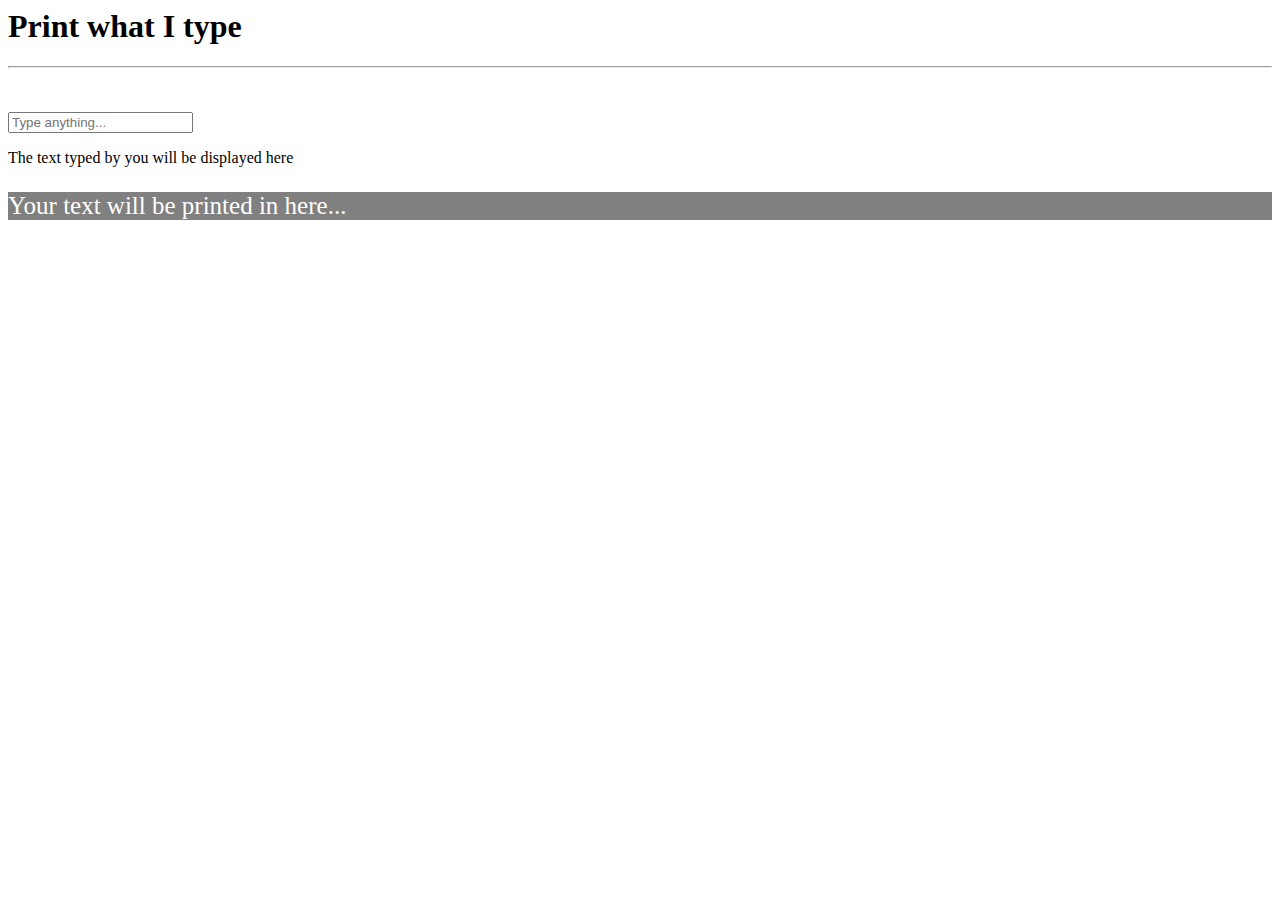
==== sample.html @ 47757683 "Add files via upload" ====
<html>
<head>
<title>Print What I type</title>
<style>
#demo{
	color:white;
	font-size:25px;
	background-color:gray;
}
</style>
</head>
<body>
<h1>Print what I type</h1><hr><br><br>
<input type="text" onkeyup="printFunction()" id="box" placeholder="Type anything...">
<p>The text typed by you will be displayed here</p>
<p id="demo">Your text will be printed in here...</p>


<script>
function printFunction(){

var data=document.getElementById('box').value;
document.getElementById('demo').innerHTML=data;
}
</script>
</body>
</html>
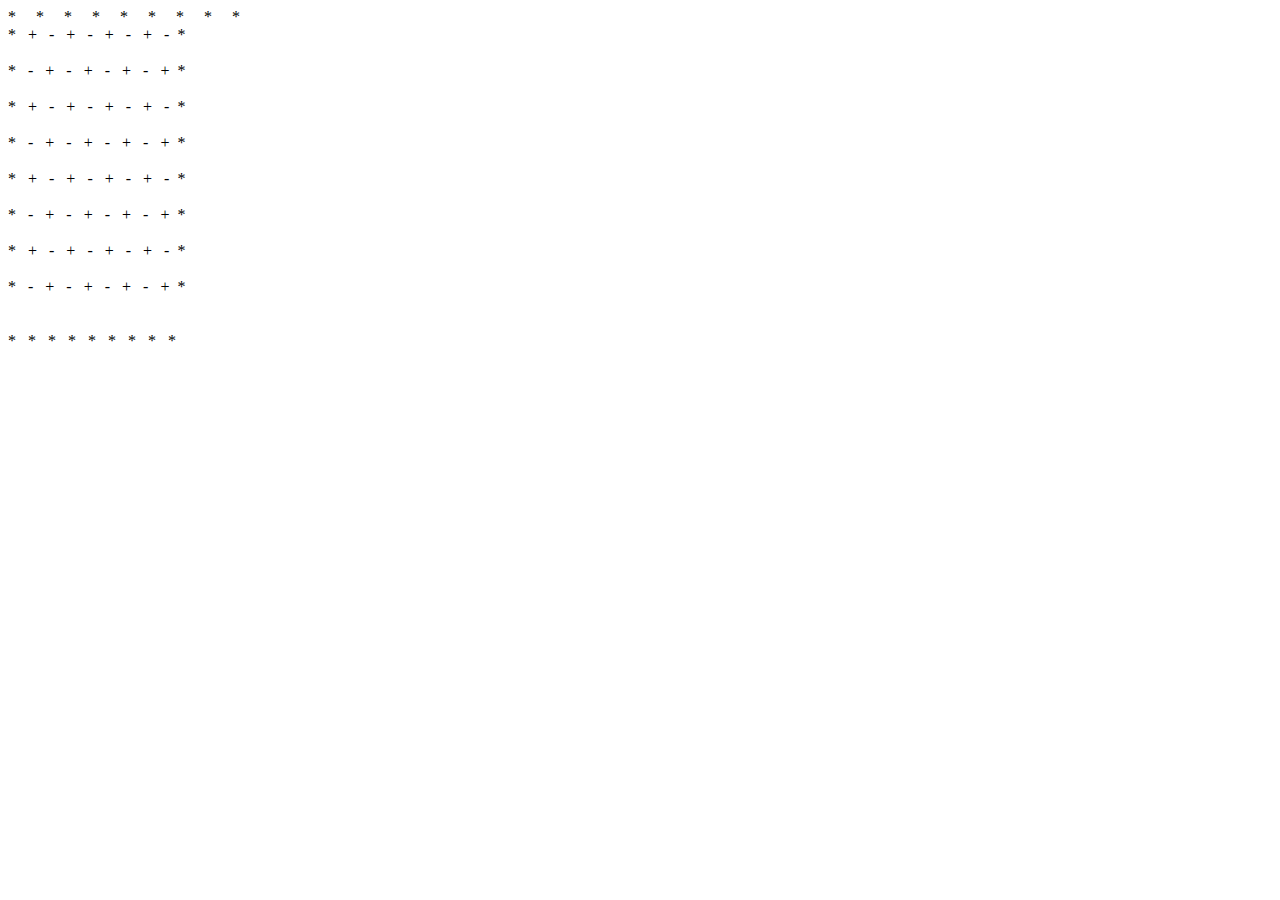
==== commit 4423c155: "Create sample.html" ====
--- a/sample.html
+++ b/sample.html
@@ -1,27 +1,258 @@
-<html>
-<head>
-<title>Print What I type</title>
-<style>
-#demo{
-	color:white;
-	font-size:25px;
-	background-color:gray;
-}
-</style>
-</head>
-<body>
-<h1>Print what I type</h1><hr><br><br>
-<input type="text" onkeyup="printFunction()" id="box" placeholder="Type anything...">
-<p>The text typed by you will be displayed here</p>
-<p id="demo">Your text will be printed in here...</p>
-
-
-<script>
-function printFunction(){
-
-var data=document.getElementById('box').value;
-document.getElementById('demo').innerHTML=data;
-}
-</script>
-</body>
-</html>+
+<html>
+<head>
+</head>
+<body>
+<script>
+
+var bre=9;
+var hei=9;
+for(var k=0;k<18;k++){
+if(k%2==0){
+document.write("*"+"&nbsp;&nbsp;&nbsp;&nbsp;");	
+				
+			}
+			else{
+				document.write("&nbsp;");
+			}
+	
+}
+for (var j=0;j<9;j++){
+
+for(var i=0;i<bre;i++){
+	document.write("");	
+		}
+		document.write("<br>");
+		if(j!=8)
+		{
+		if(j%2==0){
+		document.write("*");
+		for(var s=0;s<bre-1;s++){
+			if(s%2==0){
+				document.write("&nbsp;&nbsp;&nbsp;"+"+");
+			}
+			else{
+				document.write("&nbsp;&nbsp;&nbsp;"+"-");
+			}
+			
+		}
+		document.write("&nbsp;&nbsp;"+"*");
+	}
+	else{
+	document.write("*");
+		for(var s=0;s<bre-1;s++){
+			if(s%2==0){
+				document.write("&nbsp;&nbsp;&nbsp;"+"-");
+			}
+			else{
+				document.write("&nbsp;&nbsp;&nbsp;"+"+");
+			}
+	
+	}
+	document.write("&nbsp;&nbsp;"+"*");
+	}
+	
+}
+document.write("<br>");
+}
+for(var k=0;k<18;k++){
+	if(k%2==0){
+document.write("*"+"&nbsp;&nbsp;");	
+				
+			}
+			else{
+				document.write("&nbsp;");
+			}
+	
+}
+
+
+
+
+
+
+
+
+
+
+
+
+
+
+
+
+
+
+
+
+
+
+
+
+
+
+
+
+
+
+
+
+
+/*
+var bre=9;
+var hei=9;
+
+for (var j=0;j<9;j++){
+
+for(var i=0;i<bre;i++){
+	document.write("*"+"&nbsp;");	
+		}
+		document.write("<br>");
+		if(j!=8)
+		{
+		if(j%2==0){
+		for(var s=0;s<bre-1;s++){
+			if(s%2==0){
+				document.write("&nbsp;&nbsp;"+"+");
+			}
+			else{
+				document.write("&nbsp;&nbsp;"+"-");
+			}
+			
+		}
+	}
+	else{
+		for(var s=0;s<bre-1;s++){
+			if(s%2==0){
+				document.write("&nbsp;&nbsp;"+"-");
+			}
+			else{
+				document.write("&nbsp;&nbsp;"+"+");
+			}
+	
+	}
+	}
+	
+}
+document.write("<br>");
+}
+
+
+
+*/
+
+
+
+
+
+
+
+/*
+var x1=window.prompt("Enter a value");
+//if loop
+if(x1>0){
+	document.write("If: x1 value is greater than 0"+"<br>");
+}
+else if(x1<0){
+	document.write("else if: x1 value is less than 0"+"<br>");
+}
+else
+{
+	document.write("else: x1 is zero"+"<br>");
+}
+
+//switch 
+switch(x1){
+	case 1:document.writeln("In switch x1 value is:"+x1+"<br>");
+		break;
+	case 2: document.writeln("In switch x1 value is:"+x1+"<br>");
+		break;
+	case 3: document.writeln("In switch x1 value is:"+x1+"<br>");
+		break;
+	case 4: document.writeln("In switch x1 value is:"+x1+"<br>");
+		break;
+		default:
+		document.writeln("In switch x1 value is greater than 4 or less than or equal to 0. x1="+x1+"<br>");
+		
+}
+
+
+
+
+
+
+
+//for loop
+
+for(var i=0;i<x1;i++){
+	document.write("In for loop:"+i+"<br>");
+}
+x1=window.prompt("Enter a value");
+//do while loop
+
+do{
+	document.write("I am in do while loop"+x1+"<br>");
+	x1--;
+}
+while(x1>0);
+x1=window.prompt("Enter a value");
+//while loop
+while(x1>0){
+	document.write("In while loop"+x1+"<br>");
+	x1--;
+}
+
+
+*/
+
+
+/*
+var x=10;
+var y=--x+1;
+alert(y);
+
+var x=10;
+var y=x--+1;
+alert(y);
+
+
+
+
+
+var a=10;
+var b="10";
+
+document.write("Type of a:"+(typeof a)+"<br>");
+document.write("Type of b:"+(typeof b)+"<br>");
+document.write("Is a==b"+(a==b)+"<br>");
+document.write("Is a===b"+(a===b)+"<br>");
+
+var input=window.prompt("Enter temperature in celsius");
+var fahrenheit_result=(9*(input/5))+32;
+alert(fahrenheit_result);
+
+
+
+
+
+
+var year=2018;
+var month='Jul';
+var day=16;
+var full_date=day+"-"+month+"-"+year;
+document.write("<br>"+full_date+"<br>");
+
+var name1="Tom";
+var name2="Jerry";
+
+console.log(name1+" and "+name2)
+document.write(name1+" and "+name2);
+
+var n1="This is";
+var n2="Javascript";
+document.write("<br>"+n1.concat(n2).length);
+*/
+</script>
+</body>
+</html>
+
